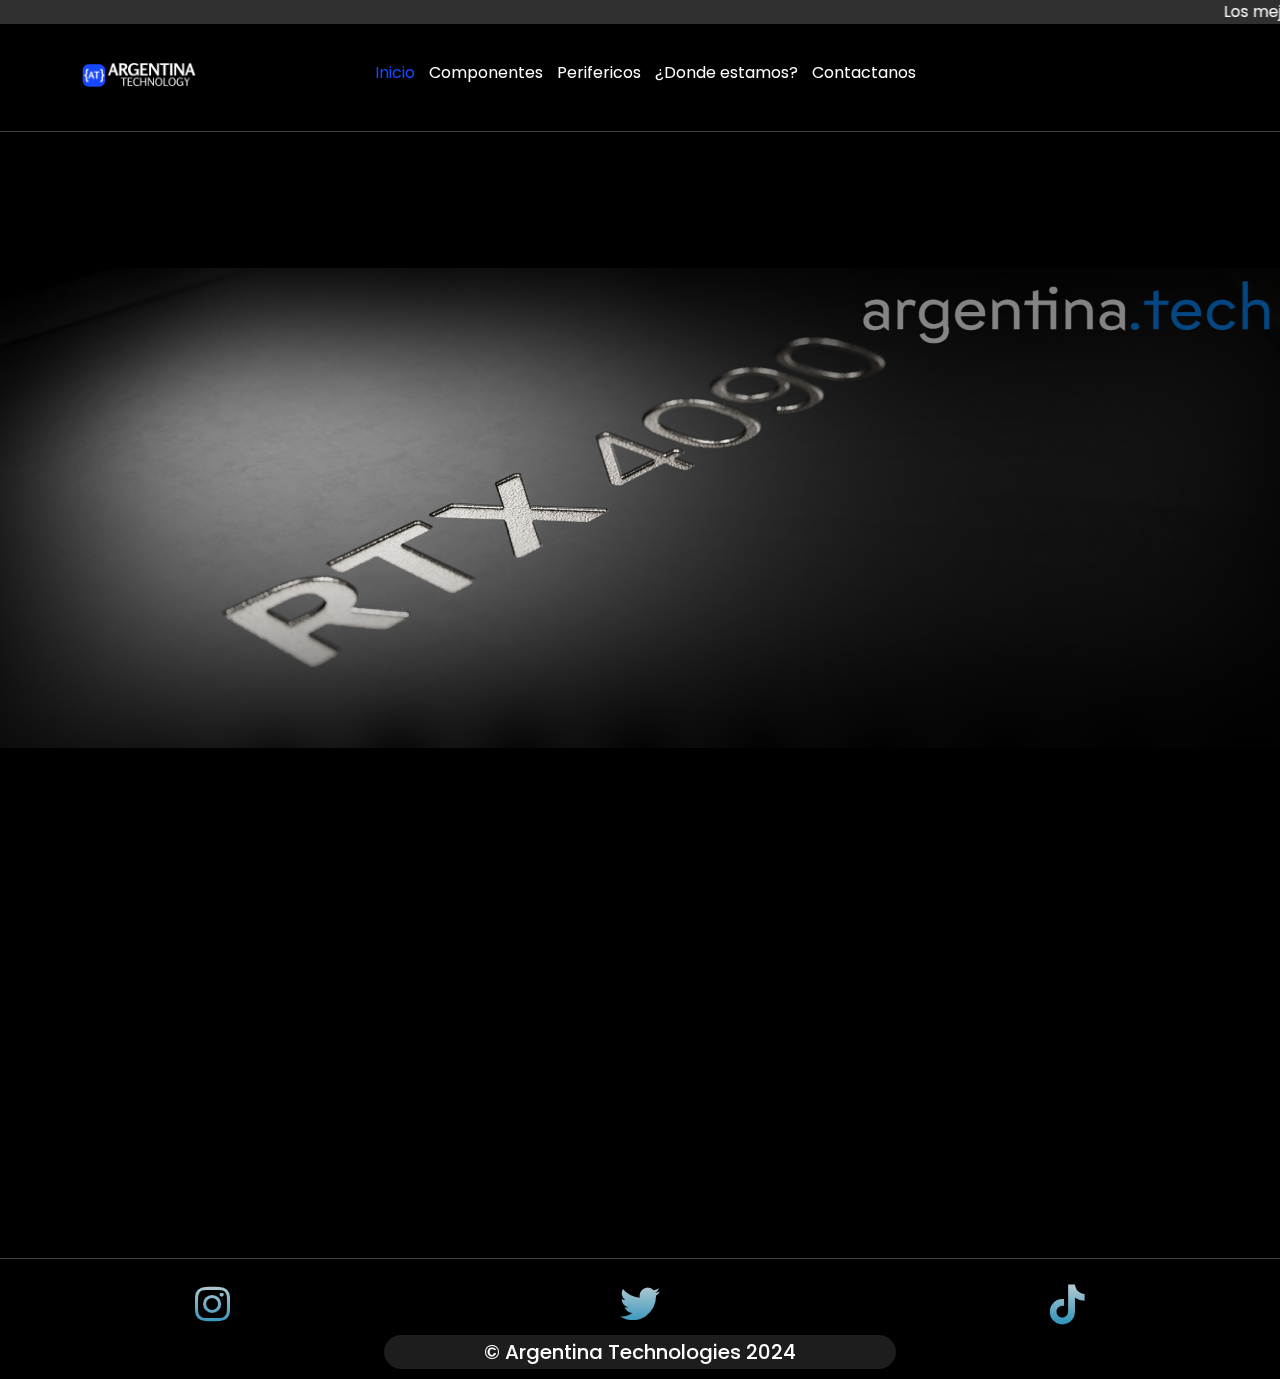
==== index.html @ 48d0d9f0 "Proyecto finalizado" ====
<!DOCTYPE html>
<html lang="en">

<head>
  <meta charset="UTF-8">
  <meta name="viewport" content="width=device-width, initial-scale=1.0">

  <link rel="preconnect" href="https://fonts.googleapis.com">
  
  <link rel="preconnect" href="https://fonts.gstatic.com" crossorigin>

  <link href="https://unpkg.com/aos@2.3.1/dist/aos.css" rel="stylesheet">
  
  <link rel="stylesheet" href="https://cdnjs.cloudflare.com/ajax/libs/font-awesome/6.5.1/css/all.min.css" />
  
  <link href="https://cdn.jsdelivr.net/npm/bootstrap@5.3.3/dist/css/bootstrap.min.css" rel="stylesheet"
    integrity="sha384-QWTKZyjpPEjISv5WaRU9OFeRpok6YctnYmDr5pNlyT2bRjXh0JMhjY6hW+ALEwIH" crossorigin="anonymous">
  
  <link rel="stylesheet" href="./css/style.css">
  
  <link rel="shortcut icon" href="images/favicon.png" type="image/x-icon">

  <meta name="author" content="CetzzDev">
  <meta name="copyright" content="Martin Meza - CetzzDev™">
  <meta name="description" content="Somos una empresa de venta de Componentes & Perifericos en toda argentina.">
  <meta name="keywords" content="Component, Peripheral, Componente, Periferico, PC, Computadora, Mouse, Teclado, Argentina">

  <title>ArgentinaTech</title>
</head>

<body data-aos="zoom-in">
  <marquee behavior="scroll" direction="left" loop="infinite">Los mejores precios 🇦🇷 - <b>20% De descuento</b> -
    Envios a todo el pais <i class="fas fa-dolly"></i></marquee>
  <header>
      <nav>
        <ul class="navegacion">
          <li><a href="#" id="navegacion-link active">Inicio</a></li>
          <li><a href="./pages/componentes.html" id="navegacion-link">Componentes</a></li>
          <li><a href="./pages/perifericos.html" id="navegacion-link">Perifericos</a></li>
          <li><a href="./pages/dondeestamos.html" id="navegacion-link">¿Donde estamos?</a></li>
          <li><a href="./pages/contactanos.html" id="navegacion-link">Contactanos</a></li>
        </ul>
      </nav>

    <div>
      <img src="./images/logo.png" alt="Logo ArgentinaTech" class="logo">
    </div>

    <hr class="linea-separacion">
  </header>
<main>
  <section>
    <div id="carouselExampleSlidesOnly" class="carousel slide" data-bs-ride="carousel">
      <div class="carousel-inner">

        <div class="carousel-item active">
          <img src="images/fotopromocional1.png" class="d-block w-100" alt="Foto Promocional #1">
        </div>

        <div class="carousel-item">
          <img src="images/fotopromocional2.png" class="d-block w-100" alt="Foto Promocional #2">
        </div>

        <div class="carousel-item">
          <img src="images/fotopromocional3.png" class="d-block w-100" alt="Foto Promocional #3">
        </div>

      </div>
    </div>
  </section>

  <section class="informacion-footer">
    <div data-aos="zoom-in-right">
      <h3><i class="fas fa-cart-shopping"></i></h3>
        <p>
          Una vez que realices tu pedido <br>
          nos comunicaremos <br>
          para confirmarlo y proceder con el pago. <br>
        </p>
    </div>

    <div data-aos="zoom-in-left">
      <h3><i class="fas fa-truck"></i></h3>
        <p>
          Hacemos envíos a todo el país <br>
          ya sea por expreso o por correo. <br>
        </p>
    </div>
  </section>

  <section class="puntuacion">
    <div class="card" data-aos="zoom-in-right">
      <div class="header">
        <div class="image"></div>
        <div>
          <p class="name">Jose Miguel</p>
          <div class="stars">
            <i class="fas fa-star"></i>
            <i class="fas fa-star"></i>
            <i class="fas fa-star"></i>
            <i class="fas fa-star"></i>
            <i class="fas fa-star"></i>
          </div>
          <p class="badge text-bg-secondary">Comprador</p>
        </div>
      </div>

      <p class="message">
        Confiable y seguro. Lo necesitaba para el mismo dia del pedido y llego correctamente.
      </p>
</div>

<div class="card" data-aos="zoom-in">
  <div class="header">
    <div class="image"></div>
    <div>
      <p class="name">Ivan Casco</p>
      <div class="stars">
        <i class="fas fa-star"></i>
        <i class="fas fa-star"></i>
        <i class="fas fa-star"></i>
        <i class="fas fa-star"></i>
        <i class="fas fa-star"></i>
      </div>
      <p class="badge text-bg-secondary">Comprador</p>
    </div>
  </div>

  <p class="message">
    Atencion al cliente 10/10. Mi producto fue entregado a la perfeccion.
  </p>
</div>

<div class="card" data-aos="zoom-in-left">
  <div class="header">
    <div class="image"></div>
    <div>
      <p class="name">John Doe</p>
      <div class="stars">
        <i class="fas fa-star"></i>
        <i class="fas fa-star"></i>
        <i class="fas fa-star"></i>
        <i class="fas fa-star"></i>
        <i class="far fa-star"></i>
      </div>
      <p class="badge text-bg-secondary">Comprador</p>
    </div>
  </div>

  <p class="message">
    Muy buen servicio. El unico problema fue la tardanza del envio.
  </p>
</div>
  </section>
</main>
  <footer>
    <hr class="linea-footer">
    <div class="footer-redes">
      <a href="https://instagram.com " target="_blank"><i class="fab fa-instagram"></i></a>
      <a href="https://twitter.com" target="_blank"><i class="fab fa-twitter"></i></a>
      <a href="https://tiktok.com" target="_blank"><i class="fab fa-tiktok"></i></a>
    </div>
    <h5>&copy; Argentina Technologies 2024</h5>
  </footer>
  <script src="https://cdn.jsdelivr.net/npm/bootstrap@5.3.3/dist/js/bootstrap.bundle.min.js"
    integrity="sha384-YvpcrYf0tY3lHB60NNkmXc5s9fDVZLESaAA55NDzOxhy9GkcIdslK1eN7N6jIeHz"
    crossorigin="anonymous"></script>
    
    <script src="https://unpkg.com/aos@2.3.1/dist/aos.js"></script>
    <script>
      AOS.init();
    </script>
</body>

</html>
---- css/style.css ----
@import url("https://fonts.googleapis.com/css2?family=Poppins:ital,wght@0,100;0,200;0,300;0,400;0,500;0,600;0,700;0,800;0,900;1,100;1,200;1,300;1,400;1,500;1,600;1,700;1,800;1,900&display=swap");
body {
  font-family: "Poppins", sans-serif;
  background-color: rgb(0, 0, 0);
  color: white;
  overflow-x: hidden;
}

marquee {
  background-color: #303030;
}

.navegacion {
  list-style-type: none;
  text-align: center;
  padding: 10px;
  margin: 20px;
}

.navegacion li {
  display: inline;
  margin-left: 10px;
}

#navegacion-link {
  color: white;
  text-decoration: none;
}

.tiktok {
  width: 60px;
  position: relative;
  left: 1000px;
}

.twitter {
  width: 60px;
  position: relative;
  left: 550px;
}

h1 {
  text-align: center;
}

.linea-separacion {
  border-top: 1px solid #ffffff;
  position: relative;
  bottom: 120px;
}

p {
  text-align: center;
}

.logo {
  display: flex;
  margin: 0;
  padding: 0;
  position: sticky;
  position: relative;
  bottom: 100px;
  width: 120px;
  left: 80px;
  height: auto;
}

.maps {
  text-align: center;
}

iframe {
  border: 1px solid rgb(255, 255, 255);
  border-radius: 15px;
}

.consulta {
  text-align: left;
}

.search-bar {
  width: 300px;
  height: 70px;
  border-radius: 5px;
  display: flex;
  flex-direction: row;
  align-items: center;
  position: relative;
  left: 480px;
}

.procesador-titulo {
  text-align: center;
}

.card-img {
  min-height: 60%;
  max-height: 60%;
}

.parrafo {
  position: relative;
  bottom: 30px;
}

.titulos {
  margin-bottom: 30px;
}

.reloj {
  position: relative;
  bottom: 35px;
  right: 82px;
}

.btn-comprar {
  background-color: white;
  position: relative;
  display: flex;
  margin: auto;
  transition: 0.5s;
}

.btn-comprar:hover {
  border: 1px solid white;
}

.btn-comprar i {
  margin-top: 5px;
  margin-right: 5px;
}

.ping {
  position: relative;
  right: 435px;
  top: 45px;
}

.footer-redes {
  display: flex;
  justify-content: space-around;
  font-size: 40px;
}

footer div a {
  background: -webkit-linear-gradient(#d8d8d8, #0a84b4);
  -webkit-background-clip: text;
  -webkit-text-fill-color: transparent;
}

footer div a:hover {
  background: -webkit-linear-gradient(#0a84b4, #d8d8d8);
  -webkit-background-clip: text;
  -webkit-text-fill-color: transparent;
  transform: scale(1.19, 1.19) rotate(0) skew(0, 0) translate(0, 0);
  transition: 0.5s;
}

.informacion-footer {
  display: flex;
  justify-content: space-around;
  text-align: center;
  margin-top: 50px;
}

.informacion-footer h3 {
  font-size: 50px;
}

.form-container {
  width: 400px;
  font-size: 14px;
  font-family: inherit;
  color: white;
  display: flex;
  flex-direction: column;
  margin: auto;
}

.form-container .form-group label {
  display: block;
  margin-bottom: 5px;
  color: #717171;
  font-weight: 600;
  font-size: 14px;
}

.form-container .form-group input {
  width: 100%;
  padding: 12px 16px;
  border-radius: 8px;
  color: #fff;
  font-family: inherit;
  background-color: transparent;
  border: 1px solid #414141;
}

.form-container .form-group textarea {
  width: 100%;
  padding: 12px 16px;
  border-radius: 8px;
  resize: none;
  color: #fff;
  height: 96px;
  border: 1px solid #414141;
  background-color: transparent;
  font-family: inherit;
}

.form-container .form-group input::placeholder {
  opacity: 0.5;
}

.form-container .form-group input:focus {
  outline: none;
  border-color: rgb(5, 129, 245);
}

.form-container .form-group textarea:focus {
  outline: none;
  border-color: rgb(5, 129, 245);
}

.form-container .form-submit-btn {
  display: flex;
  align-items: flex-start;
  justify-content: center;
  align-self: flex-start;
  font-family: inherit;
  color: #717171;
  font-weight: 600;
  width: 100%;
  background: #313131;
  border: 1px solid #414141;
  padding: 12px 16px;
  font-size: inherit;
  gap: 8px;
  margin-top: 8px;
  cursor: pointer;
  border-radius: 6px;
}

.form-container .form-submit-btn:hover {
  background-color: #fff;
  border-color: #fff;
}

/* FORM BUSCAR COMPONENTES/PERIFERICOS */
.search {
  --input-line: #cccccc;
  --input-text-color: #808080;
  --input-text-hover-color: transparent;
  --input-border-color: #808080;
  --input-border-hover-color: #999999;
  --input-bg-color: #333333;
  --search-max-width: 250px;
  --search-min-width: 150px;
  --border-radius: 5px;
  --transition-cubic-bezier: 150ms cubic-bezier(0.4,0,0.2,1);
}

.search-box {
  margin: auto;
  margin-bottom: 15px;
  max-width: var(--search-max-width);
  min-width: var(--search-min-width);
  height: 35px;
  border: 1px solid var(--input-border-color);
  border-radius: var(--border-radius);
  padding: 5px 15px;
  background: var(--input-bg-color);
  box-shadow: 0 0 20px rgba(0, 0, 0, 0.5);
  transition: var(--transition-cubic-bezier);
}

.search-box:hover {
  border-color: var(--input-border-hover-color);
}

.search-field {
  position: relative;
  width: 100%;
  height: 100%;
  left: -5px;
  border: 0;
}

.input {
  width: calc(100% - 29px);
  height: 100%;
  border: 0;
  border-color: transparent;
  font-size: 1rem;
  padding-right: 0px;
  color: var(--input-line);
  background: var(--input-bg-color);
  border-right: 2px solid var(--input-border-color);
  outline: none;
}

.input::-webkit-input-placeholder {
  color: var(--input-text-color);
}

.input::-moz-input-placeholder {
  color: var(--input-text-color);
}

.input::-ms-input-placeholder {
  color: var(--input-text-color);
}

.input:focus::-webkit-input-placeholder {
  color: var(--input-text-hover-color);
}

.input:focus::-moz-input-placeholder {
  color: var(--input-text-hover-color);
}

.input:focus::-ms-input-placeholder {
  color: var(--input-text-hover-color);
}

.search-box-icon {
  width: 52px;
  height: 35px;
  position: absolute;
  top: -6px;
  right: -21px;
  background: transparent;
  border-bottom-right-radius: var(--border-radius);
  border-top-right-radius: var(--border-radius);
  transition: var(--transition-cubic-bezier);
}

.search-box-icon:hover {
  background: var(--input-border-color);
}

.btn-icon-content {
  width: 52px;
  height: 35px;
  top: -6px;
  right: -21px;
  background: transparent;
  border: none;
  cursor: pointer;
  border-bottom-right-radius: var(--border-radius);
  border-top-right-radius: var(--border-radius);
  transition: var(--transition-cubic-bezier);
  opacity: 0.4;
}

.btn-icon-content:hover {
  opacity: 0.8;
}

.search-icon {
  width: 21px;
  height: 21px;
  position: absolute;
  top: 7px;
  right: 15px;
}

a {
  text-decoration: none;
  color: #1649FF;
}

.mobile-nav {
  display: none;
}

.puntuacion {
  display: flex;
}

.card {
  background-color: rgb(53, 53, 53);
  padding: 2rem;
  position: relative;
  margin: 10px;
  max-width: 90%;
  min-width: 30%;
  border-radius: 10px;
  box-shadow: 0 20px 30px -20px rgba(196, 196, 196, 0.24);
}

.header {
  display: flex;
  align-items: center;
  grid-gap: 1rem;
  gap: 1rem;
}

.header .image {
  height: 4rem;
  width: 4rem;
  border-radius: 100%;
  object-fit: cover;
  background-color: #1649FF;
}

.stars {
  display: flex;
  justify-content: center;
  grid-gap: 0.125rem;
  gap: 0.15rem;
  margin: 10px;
  color: rgb(197, 165, 34);
}

.stars svg {
  height: 1rem;
  width: 1rem;
}

.name {
  margin-top: 0.25rem;
  font-size: 1.625rem;
  line-height: 1.75rem;
  font-weight: 600;
  --tw-text-opacity: 1;
  color: rgb(125, 134, 148);
}

.message {
  overflow: hidden;
  display: -webkit-box;
  -webkit-box-orient: vertical;
  margin-top: 1rem;
  color: rgb(216, 216, 216);
}

.badge {
  display: flex;
  justify-content: center;
  padding: 10px;
}

footer h5 {
  text-align: center;
  background-color: #1d1d1d;
  width: 40%;
  padding: 5px;
  border-radius: 50px;
  margin: auto;
  margin-bottom: 10px;
}

@media only screen and (max-width: 630px) {
  p {
    font-size: 20px;
  }
  form {
    margin-top: 15%;
    width: 80%;
    margin: auto;
  }
  footer {
    margin-top: 30%;
  }
  li {
    font-weight: bold;
  }
  marquee {
    font-size: 25px;
  }
  iframe {
    width: 90%;
  }
  footer h5 {
    margin-top: 10px;
    width: 80%;
  }
  .carousel {
    margin-top: 20%;
  }
  .col {
    display: flex;
    justify-content: center;
  }
  .informacion-footer {
    margin-top: 40%;
    display: block;
  }
  .informacion-footer div p {
    font-size: 20px;
  }
  .maps h4 {
    margin-top: 10%;
  }
  .logo {
    display: none;
  }
  .navegacion a {
    display: block;
    font-size: 20px;
  }
  .linea-separacion {
    border: 5px solid rgb(134, 134, 134);
    margin-top: 35%;
  }
  .puntuacion {
    display: block;
    margin-left: 20px;
  }
  .form-container .form-group label {
    font-size: 18px;
  }
}


/*# sourceMappingURL=style.css.map */
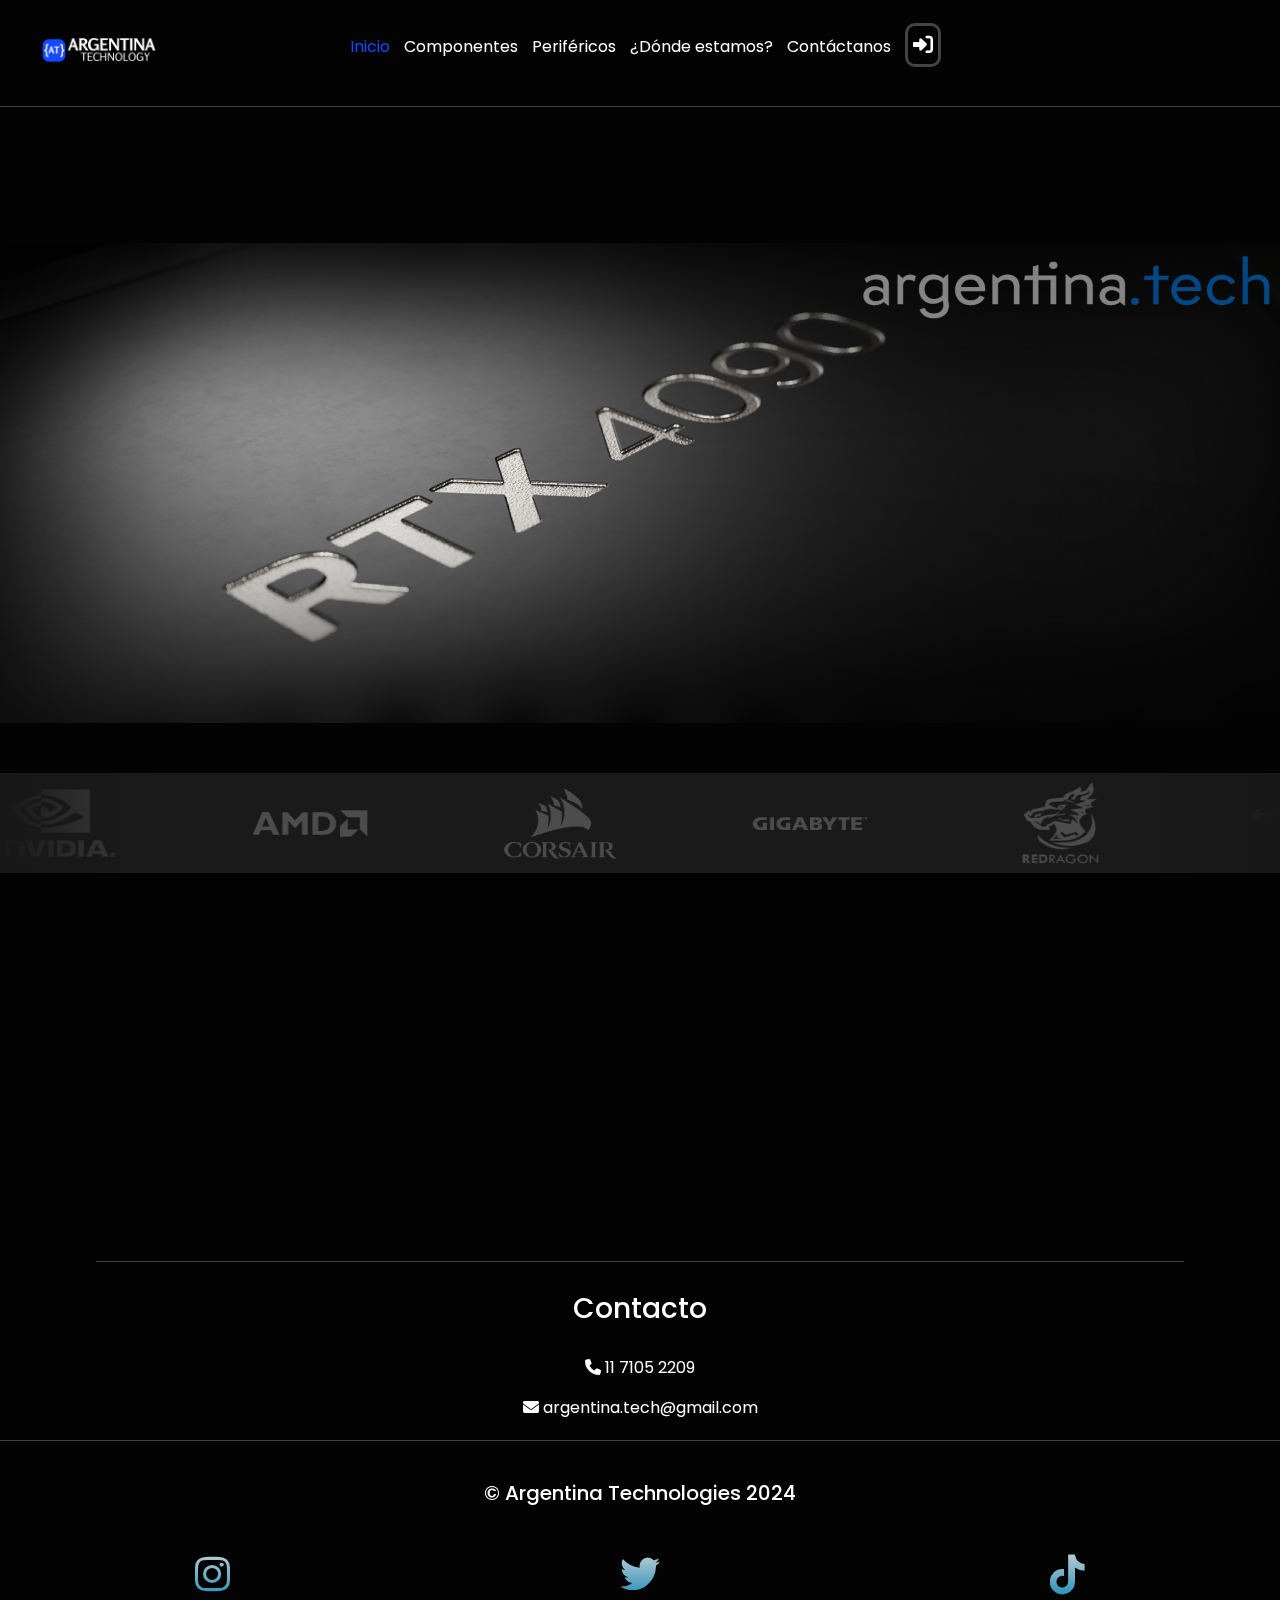
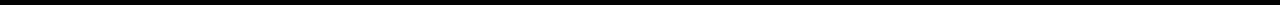
==== commit 218d2e9e: "Proyecto Modificado" ====
--- a/index.html
+++ b/index.html
@@ -4,172 +4,138 @@
 <head>
   <meta charset="UTF-8">
   <meta name="viewport" content="width=device-width, initial-scale=1.0">
-
-  <link rel="preconnect" href="https://fonts.googleapis.com">
+  <meta name="description" content="Somos una empresa de venta de Componentes & Periféricos en toda Argentina.">
+  <meta name="keywords" content="Component, Peripheral, Componente, Periférico, PC, Computadora, Mouse, Teclado, Argentina">
+  <meta name="author" content="CetzzDev">
   
-  <link rel="preconnect" href="https://fonts.gstatic.com" crossorigin>
-
+  <title>ArgentinaTech</title>
+  <link rel="stylesheet" href="https://cdn.jsdelivr.net/npm/bootstrap@5.3.3/dist/css/bootstrap.min.css" integrity="sha384-QWTKZyjpPEjISv5WaRU9OFeRpok6YctnYmDr5pNlyT2bRjXh0JMhjY6hW+ALEwIH" crossorigin="anonymous">
+  <link rel="stylesheet" href="https://cdnjs.cloudflare.com/ajax/libs/font-awesome/6.5.1/css/all.min.css">
   <link href="https://unpkg.com/aos@2.3.1/dist/aos.css" rel="stylesheet">
-  
-  <link rel="stylesheet" href="https://cdnjs.cloudflare.com/ajax/libs/font-awesome/6.5.1/css/all.min.css" />
-  
-  <link href="https://cdn.jsdelivr.net/npm/bootstrap@5.3.3/dist/css/bootstrap.min.css" rel="stylesheet"
-    integrity="sha384-QWTKZyjpPEjISv5WaRU9OFeRpok6YctnYmDr5pNlyT2bRjXh0JMhjY6hW+ALEwIH" crossorigin="anonymous">
-  
   <link rel="stylesheet" href="./css/style.css">
-  
   <link rel="shortcut icon" href="images/favicon.png" type="image/x-icon">
-
-  <meta name="author" content="CetzzDev">
-  <meta name="copyright" content="Martin Meza - CetzzDev™">
-  <meta name="description" content="Somos una empresa de venta de Componentes & Perifericos en toda argentina.">
-  <meta name="keywords" content="Component, Peripheral, Componente, Periferico, PC, Computadora, Mouse, Teclado, Argentina">
-
-  <title>ArgentinaTech</title>
 </head>
 
 <body data-aos="zoom-in">
-  <marquee behavior="scroll" direction="left" loop="infinite">Los mejores precios 🇦🇷 - <b>20% De descuento</b> -
-    Envios a todo el pais <i class="fas fa-dolly"></i></marquee>
   <header>
-      <nav>
-        <ul class="navegacion">
-          <li><a href="#" id="navegacion-link active">Inicio</a></li>
-          <li><a href="./pages/componentes.html" id="navegacion-link">Componentes</a></li>
-          <li><a href="./pages/perifericos.html" id="navegacion-link">Perifericos</a></li>
-          <li><a href="./pages/dondeestamos.html" id="navegacion-link">¿Donde estamos?</a></li>
-          <li><a href="./pages/contactanos.html" id="navegacion-link">Contactanos</a></li>
-        </ul>
-      </nav>
+
+    <nav>
+      <ul class="navegacion">
+        <li><a href="#" class="navegacion-link active">Inicio</a></li>
+        <li><a href="./pages/componentes.html" class="navegacion-link">Componentes</a></li>
+        <li><a href="./pages/perifericos.html" class="navegacion-link">Periféricos</a></li>
+        <li><a href="./pages/dondeestamos.html" class="navegacion-link">¿Dónde estamos?</a></li>
+        <li><a href="./pages/contactanos.html" class="navegacion-link">Contáctanos</a></li>
+        
+        <li><a href="./pages/login.html" class="navegacion-link login"><i class="fas fas fa-right-to-bracket"></i></a></li>
+      </ul>
+    </nav>
 
     <div>
       <img src="./images/logo.png" alt="Logo ArgentinaTech" class="logo">
     </div>
-
     <hr class="linea-separacion">
   </header>
-<main>
-  <section>
-    <div id="carouselExampleSlidesOnly" class="carousel slide" data-bs-ride="carousel">
-      <div class="carousel-inner">
 
-        <div class="carousel-item active">
-          <img src="images/fotopromocional1.png" class="d-block w-100" alt="Foto Promocional #1">
+  <main>
+    <section>
+      <div class="carousel slide" id="carouselExampleSlidesOnly" data-bs-ride="carousel">
+        <div class="carousel-inner">
+          <div class="carousel-item active">
+            <img src="images/fotopromocional1.png" class="d-block w-100" alt="Foto Promocional #1">
+          </div>
+          <div class="carousel-item">
+            <img src="images/fotopromocional2.png" class="d-block w-100" alt="Foto Promocional #2">
+          </div>
+          <div class="carousel-item">
+            <img src="images/fotopromocional3.png" class="d-block w-100" alt="Foto Promocional #3">
+          </div>
         </div>
+      </div>
+    </section>
 
-        <div class="carousel-item">
-          <img src="images/fotopromocional2.png" class="d-block w-100" alt="Foto Promocional #2">
+    <div class="slider">
+      <div class="slide-track">
+        <div class="slide">
+          <img src="images/nvidia.png" height="100" width="120" alt="" />
         </div>
-
-        <div class="carousel-item">
-          <img src="images/fotopromocional3.png" class="d-block w-100" alt="Foto Promocional #3">
+        <div class="slide">
+          <img src="images/amd.png" height="100" width="120" alt="" />
         </div>
-
+        <div class="slide">
+          <img src="images/corsair.png" height="100" width="120" alt="" />
+        </div>
+        <div class="slide">
+          <img src="images/gigabyte.png" height="100" width="120" alt="" />
+        </div>
+        <div class="slide">
+          <img src="images/reddragon.png" height="100" width="120" alt="" />
+        </div>
+        <div class="slide">
+          <img src="images/hypxerx.png" height="100" width="120" alt="" />
+        </div>
+        <div class="slide">
+          <img src="images/logitech.png" height="100" width="120" alt="" />
+        </div>
       </div>
     </div>
-  </section>
 
-  <section class="informacion-footer">
-    <div data-aos="zoom-in-right">
-      <h3><i class="fas fa-cart-shopping"></i></h3>
-        <p>
-          Una vez que realices tu pedido <br>
-          nos comunicaremos <br>
-          para confirmarlo y proceder con el pago. <br>
-        </p>
-    </div>
-
-    <div data-aos="zoom-in-left">
-      <h3><i class="fas fa-truck"></i></h3>
-        <p>
-          Hacemos envíos a todo el país <br>
-          ya sea por expreso o por correo. <br>
-        </p>
-    </div>
-  </section>
-
-  <section class="puntuacion">
-    <div class="card" data-aos="zoom-in-right">
-      <div class="header">
-        <div class="image"></div>
-        <div>
-          <p class="name">Jose Miguel</p>
-          <div class="stars">
-            <i class="fas fa-star"></i>
-            <i class="fas fa-star"></i>
-            <i class="fas fa-star"></i>
-            <i class="fas fa-star"></i>
-            <i class="fas fa-star"></i>
+    <section class="informacion-footer">
+      <div data-aos="zoom-in-right">
+        <div class="card">
+          <div class="content">
+            <svg
+            fill="currentColor"
+            viewBox="0 0 24 24"
+            xmlns="http://www.w3.org/2000/svg"
+          >
+            <path
+              d="M20 9V5H4V9H20ZM20 11H4V19H20V11ZM3 3H21C21.5523 3 22 3.44772 22 4V20C22 20.5523 21.5523 21 21 21H3C2.44772 21 2 20.5523 2 20V4C2 3.44772 2.44772 3 3 3ZM5 12H8V17H5V12ZM5 6H7V8H5V6ZM9 6H11V8H9V6Z"
+            ></path>
+          </svg>
+            <p class="para">
+              Una vez que realices tu pedido nos comunicaremos para confirmarlo y proceder con el pago.
+            </p>
           </div>
-          <p class="badge text-bg-secondary">Comprador</p>
         </div>
       </div>
 
-      <p class="message">
-        Confiable y seguro. Lo necesitaba para el mismo dia del pedido y llego correctamente.
-      </p>
-</div>
+      <div data-aos="zoom-in-left">
+        <div class="card">
+          <div class="content">
+            <svg version="1.1" id="Icons" xmlns="http://www.w3.org/2000/svg" xmlns:xlink="http://www.w3.org/1999/xlink" viewBox="0 0 32 32" xml:space="preserve" width="256px" height="256px" fill="#ffffff" stroke="#ffffff"><g id="SVGRepo_bgCarrier" stroke-width="0"></g><g id="SVGRepo_tracerCarrier" stroke-linecap="round" stroke-linejoin="round" stroke="#CCCCCC" stroke-width="0.8320000000000001"></g><g id="SVGRepo_iconCarrier"> <style type="text/css"> .st0{fill:none;stroke:#ffffff;stroke-width:2;stroke-linecap:round;stroke-linejoin:round;stroke-miterlimit:10;} .st1{fill:none;stroke:#ffffff;stroke-width:2;stroke-linecap:round;stroke-linejoin:round;stroke-miterlimit:10;stroke-dasharray:3;} .st2{fill:none;stroke:#ffffff;stroke-width:2;stroke-linejoin:round;stroke-miterlimit:10;} .st3{fill:none;} </style> <polyline class="st0" points="2,9 19,9 19,24 10,24 "></polyline> <circle class="st0" cx="24" cy="24" r="2"></circle> <circle class="st0" cx="8" cy="24" r="2"></circle> <polyline class="st0" points="19,24 19,13 25,13 29,18 29,24 26,24 "></polyline> <line class="st0" x1="4" y1="13" x2="13" y2="13"></line> <line class="st0" x1="2" y1="17" x2="11" y2="17"></line> <rect x="-288" y="-432" class="st3" width="536" height="680"></rect> </g></svg>
+            <p class="para">
+              Hacemos envíos a todo el país ya sea por expreso o por correo.
+            </p>
+          </div>
+        </div>
 
-<div class="card" data-aos="zoom-in">
-  <div class="header">
-    <div class="image"></div>
-    <div>
-      <p class="name">Ivan Casco</p>
-      <div class="stars">
-        <i class="fas fa-star"></i>
-        <i class="fas fa-star"></i>
-        <i class="fas fa-star"></i>
-        <i class="fas fa-star"></i>
-        <i class="fas fa-star"></i>
-      </div>
-      <p class="badge text-bg-secondary">Comprador</p>
-    </div>
-  </div>
+    </section>
 
-  <p class="message">
-    Atencion al cliente 10/10. Mi producto fue entregado a la perfeccion.
-  </p>
-</div>
+  </main>
 
-<div class="card" data-aos="zoom-in-left">
-  <div class="header">
-    <div class="image"></div>
-    <div>
-      <p class="name">John Doe</p>
-      <div class="stars">
-        <i class="fas fa-star"></i>
-        <i class="fas fa-star"></i>
-        <i class="fas fa-star"></i>
-        <i class="fas fa-star"></i>
-        <i class="far fa-star"></i>
-      </div>
-      <p class="badge text-bg-secondary">Comprador</p>
-    </div>
-  </div>
-
-  <p class="message">
-    Muy buen servicio. El unico problema fue la tardanza del envio.
-  </p>
-</div>
-  </section>
-</main>
   <footer>
     <hr class="linea-footer">
+
+    <div class="footer-datos">
+        <h3>Contacto</h3>
+        <p><i class="fas fa-phone"></i> 11 7105 2209</p>
+        <p><i class="fas fa-envelope"></i> argentina.tech@gmail.com</p>
+    </div>
+    <hr>
+    <h5>&copy; Argentina Technologies 2024</h5>
     <div class="footer-redes">
-      <a href="https://instagram.com " target="_blank"><i class="fab fa-instagram"></i></a>
+      <a href="https://instagram.com" target="_blank"><i class="fab fa-instagram"></i></a>
       <a href="https://twitter.com" target="_blank"><i class="fab fa-twitter"></i></a>
       <a href="https://tiktok.com" target="_blank"><i class="fab fa-tiktok"></i></a>
     </div>
-    <h5>&copy; Argentina Technologies 2024</h5>
   </footer>
-  <script src="https://cdn.jsdelivr.net/npm/bootstrap@5.3.3/dist/js/bootstrap.bundle.min.js"
-    integrity="sha384-YvpcrYf0tY3lHB60NNkmXc5s9fDVZLESaAA55NDzOxhy9GkcIdslK1eN7N6jIeHz"
-    crossorigin="anonymous"></script>
-    
-    <script src="https://unpkg.com/aos@2.3.1/dist/aos.js"></script>
-    <script>
-      AOS.init();
-    </script>
+
+  <script src="https://cdn.jsdelivr.net/npm/bootstrap@5.3.3/dist/js/bootstrap.bundle.min.js" integrity="sha384-YvpcrYf0tY3lHB60NNkmXc5s9fDVZLESaAA55NDzOxhy9GkcIdslK1eN7N6jIeHz" crossorigin="anonymous"></script>
+  <script src="https://unpkg.com/aos@2.3.1/dist/aos.js"></script>
+  <script>
+    AOS.init();
+  </script>
 </body>
 
-</html>+</html>
--- a/css/style.css
+++ b/css/style.css
@@ -1,13 +1,13 @@
 @import url("https://fonts.googleapis.com/css2?family=Poppins:ital,wght@0,100;0,200;0,300;0,400;0,500;0,600;0,700;0,800;0,900;1,100;1,200;1,300;1,400;1,500;1,600;1,700;1,800;1,900&display=swap");
 body {
   font-family: "Poppins", sans-serif;
-  background-color: rgb(0, 0, 0);
+  background-color: rgb(3, 3, 3);
   color: white;
   overflow-x: hidden;
 }
 
 marquee {
-  background-color: #303030;
+  background-color: #202020;
 }
 
 .navegacion {
@@ -22,9 +22,13 @@
   margin-left: 10px;
 }
 
-#navegacion-link {
+.navegacion-link {
   color: white;
   text-decoration: none;
+}
+
+.active {
+  color: #1649FF;
 }
 
 .tiktok {
@@ -61,7 +65,7 @@
   position: relative;
   bottom: 100px;
   width: 120px;
-  left: 80px;
+  left: 40px;
   height: auto;
 }
 
@@ -119,6 +123,7 @@
   display: flex;
   margin: auto;
   transition: 0.5s;
+  width: 40%;
 }
 
 .btn-comprar:hover {
@@ -160,7 +165,7 @@
   display: flex;
   justify-content: space-around;
   text-align: center;
-  margin-top: 50px;
+  margin-top: 100px;
 }
 
 .informacion-footer h3 {
@@ -168,7 +173,7 @@
 }
 
 .form-container {
-  width: 400px;
+  width: 50%;
   font-size: 14px;
   font-family: inherit;
   color: white;
@@ -378,76 +383,364 @@
 }
 
 .card {
-  background-color: rgb(53, 53, 53);
-  padding: 2rem;
-  position: relative;
+  position: relative;
+  display: flex;
+  align-items: center;
+  justify-content: center;
+  width: 420px;
+  border-radius: 24px;
+  line-height: 1.6;
+  transition: all 0.48s cubic-bezier(0.23, 1, 0.32, 1);
+}
+
+.content {
+  display: flex;
+  flex-direction: column;
+  align-items: flex-start;
+  gap: 24px;
+  padding: 36px;
+  border-radius: 22px;
+  color: #ffffff;
+  overflow: hidden;
+  background: #242424;
+  transition: all 0.48s cubic-bezier(0.23, 1, 0.32, 1);
+}
+
+.content::before {
+  position: absolute;
+  content: "";
+  top: -4%;
+  left: 50%;
+  width: 90%;
+  height: 90%;
+  transform: translate(-50%);
+  background: rgba(71, 71, 71, 0.3568627451);
+  z-index: -1;
+  transform-origin: bottom;
+  border-radius: inherit;
+  transition: all 0.48s cubic-bezier(0.23, 1, 0.32, 1);
+}
+
+.content::after {
+  position: absolute;
+  content: "";
+  top: -8%;
+  left: 50%;
+  width: 80%;
+  height: 80%;
+  transform: translate(-50%);
+  background: rgba(71, 71, 71, 0.5333333333);
+  z-index: -2;
+  transform-origin: bottom;
+  border-radius: inherit;
+  transition: all 0.48s cubic-bezier(0.23, 1, 0.32, 1);
+}
+
+.content svg {
+  width: 48px;
+  height: 48px;
+}
+
+.content .para {
+  z-index: 1;
+  opacity: 1;
+  font-size: 18px;
+  transition: all 0.48s cubic-bezier(0.23, 1, 0.32, 1);
+}
+
+.content .link {
+  z-index: 1;
+  color: #fea000;
+  text-decoration: none;
+  font-family: inherit;
+  font-size: 16px;
+  transition: all 0.48s cubic-bezier(0.23, 1, 0.32, 1);
+}
+
+.content .link:hover {
+  text-decoration: underline;
+}
+
+.card:hover {
+  transform: translate(0px, -16px);
+}
+
+.card:hover .content::before {
+  rotate: -8deg;
+  top: 0;
+  width: 100%;
+  height: 100%;
+}
+
+.card:hover .content::after {
+  rotate: 8deg;
+  top: 0;
+  width: 100%;
+  height: 100%;
+}
+
+footer h5 {
+  margin: 40px;
+  text-align: center;
+}
+
+.footer-datos {
+  text-align: center;
+  display: block;
+  margin: 20px;
+}
+
+.footer-datos h3 {
+  margin: 30px;
+}
+
+.linea-footer {
+  width: 85%;
+  margin: auto;
+  margin-top: 40px;
+}
+
+.login {
+  font-size: 20px;
+  border: 3px solid rgb(68, 68, 68);
+  padding: 5px;
+  border-radius: 10px;
+  transition: 0.5s;
+}
+
+.login:hover {
+  border-radius: 40%;
+  transition: 0.5s;
+  border: 3px solid rgb(110, 110, 110);
+}
+
+.form_main {
+  width: 50%;
+  display: flex;
+  flex-direction: column;
+  align-items: center;
+  justify-content: center;
+  padding: 30px 30px 30px 30px;
+  border-radius: 30px;
+  box-shadow: 0px 0px 40px rgba(0, 0, 0, 0.062);
+  margin: auto;
+}
+
+.form_main a {
+  font-size: 15px;
+  color: rgba(22, 72, 255, 0.3843137255);
+}
+
+.heading {
+  font-size: 2.5em;
+  color: #a7a7a7;
+  font-weight: 700;
+  margin: 15px 0 30px 0;
+}
+
+.inputContainer {
+  width: 100%;
+  position: relative;
+  display: flex;
+  align-items: center;
+  justify-content: center;
+}
+
+.inputIcon {
+  position: absolute;
+  left: 10px;
+}
+
+.inputField {
+  width: 100%;
+  height: 40px;
+  background-color: transparent;
+  border: none;
+  border-bottom: 2px solid rgb(173, 173, 173);
+  border-radius: 30px;
+  margin: 10px 0;
+  color: white;
+  font-size: 0.8em;
+  font-weight: 500;
+  box-sizing: border-box;
+  padding-left: 30px;
+}
+
+.inputField:focus {
+  outline: none;
+  border-bottom: 2px solid #5865F2;
+}
+
+.inputField::placeholder {
+  color: #a7a7a7;
+  font-size: 1em;
+  font-weight: 500;
+}
+
+#button {
+  position: relative;
+  width: 100%;
+  border: 2px solid #5865F2;
+  background-color: #5865F2;
+  height: 40px;
+  color: white;
+  font-size: 0.8em;
+  font-weight: 500;
+  letter-spacing: 1px;
+  border-radius: 30px;
   margin: 10px;
-  max-width: 90%;
-  min-width: 30%;
-  border-radius: 10px;
-  box-shadow: 0 20px 30px -20px rgba(196, 196, 196, 0.24);
-}
-
-.header {
+  cursor: pointer;
+  overflow: hidden;
+}
+
+#button::after {
+  content: "";
+  position: absolute;
+  background-color: rgba(255, 255, 255, 0.253);
+  height: 100%;
+  width: 150px;
+  top: 0;
+  left: -200px;
+  border-bottom-right-radius: 100px;
+  border-top-left-radius: 100px;
+  filter: blur(10px);
+  transition-duration: 0.5s;
+}
+
+#button:hover::after {
+  transform: translateX(600px);
+  transition-duration: 0.5s;
+}
+
+.pago-form {
+  background-color: rgba(48, 48, 48, 0.5137254902);
+  border: 2px solid rgba(128, 128, 128, 0.411);
+  width: 60%;
+  margin: auto;
+  padding: 15px;
+  border-radius: 15px;
+}
+
+.pago-form h4 {
+  text-align: center;
+  font-weight: bold;
+}
+
+.pago-form form label span {
+  color: green;
+}
+
+.pago-grupo label {
+  display: block;
+  margin: 10px;
+}
+
+.pago-grupo input {
+  border: none;
+  border-radius: 5px;
+  padding: 5px;
+}
+
+.pago-parte {
+  display: flex;
+  justify-content: space-around;
+}
+
+.Btn {
+  width: 130px;
+  height: 40px;
   display: flex;
   align-items: center;
-  grid-gap: 1rem;
-  gap: 1rem;
-}
-
-.header .image {
-  height: 4rem;
-  width: 4rem;
-  border-radius: 100%;
-  object-fit: cover;
-  background-color: #1649FF;
-}
-
-.stars {
-  display: flex;
   justify-content: center;
-  grid-gap: 0.125rem;
-  gap: 0.15rem;
-  margin: 10px;
-  color: rgb(197, 165, 34);
-}
-
-.stars svg {
-  height: 1rem;
-  width: 1rem;
-}
-
-.name {
-  margin-top: 0.25rem;
-  font-size: 1.625rem;
-  line-height: 1.75rem;
+  background-color: rgb(63, 63, 63);
+  border: none;
+  color: white;
   font-weight: 600;
-  --tw-text-opacity: 1;
-  color: rgb(125, 134, 148);
-}
-
-.message {
+  gap: 8px;
+  cursor: pointer;
+  box-shadow: 5px 5px 10px rgba(0, 0, 0, 0.103);
+  position: relative;
   overflow: hidden;
-  display: -webkit-box;
-  -webkit-box-orient: vertical;
-  margin-top: 1rem;
-  color: rgb(216, 216, 216);
-}
-
-.badge {
-  display: flex;
-  justify-content: center;
-  padding: 10px;
-}
-
-footer h5 {
-  text-align: center;
-  background-color: #1d1d1d;
-  width: 40%;
-  padding: 5px;
-  border-radius: 50px;
+  transition-duration: 0.3s;
   margin: auto;
-  margin-bottom: 10px;
+  margin-top: 50px;
+}
+
+.svgIcon {
+  width: 16px;
+}
+
+.svgIcon path {
+  fill: white;
+}
+
+.Btn::before {
+  width: 130px;
+  height: 130px;
+  position: absolute;
+  content: "";
+  background-color: white;
+  border-radius: 50%;
+  left: -100%;
+  top: 0;
+  transition-duration: 0.3s;
+  mix-blend-mode: difference;
+}
+
+.Btn:hover::before {
+  transition-duration: 0.3s;
+  transform: translate(100%, -50%);
+  border-radius: 0;
+}
+
+.Btn:active {
+  transform: translate(5px, 5px);
+  transition-duration: 0.3s;
+}
+
+@keyframes scroll {
+  0% {
+    transform: translateX(0);
+  }
+  100% {
+    transform: translateX(-1750px);
+  }
+}
+.slider {
+  background: rgb(26, 26, 26);
+  box-shadow: 0 10px 20px -5px rgba(0, 0, 0, 0.125);
+  height: 100px;
+  margin: auto;
+  overflow: hidden;
+  position: relative;
+  width: 100%;
+  margin-top: 50px;
+}
+.slider::before, .slider::after {
+  background: linear-gradient(to right, rgb(24, 24, 24) 0%, rgba(255, 255, 255, 0) 100%);
+  content: "";
+  height: 100px;
+  position: absolute;
+  width: 200px;
+  z-index: 2;
+}
+.slider::after {
+  right: 0;
+  top: 0;
+  transform: rotateZ(180deg);
+}
+.slider::before {
+  left: 0;
+  top: 0;
+}
+.slider .slide-track {
+  animation: scroll 30s linear infinite;
+  display: flex;
+  width: 3500px;
+}
+.slider .slide {
+  height: 100px;
+  width: 250px;
 }
 
 @media only screen and (max-width: 630px) {
@@ -465,9 +758,6 @@
   li {
     font-weight: bold;
   }
-  marquee {
-    font-size: 25px;
-  }
   iframe {
     width: 90%;
   }
@@ -478,12 +768,8 @@
   .carousel {
     margin-top: 20%;
   }
-  .col {
-    display: flex;
-    justify-content: center;
-  }
   .informacion-footer {
-    margin-top: 40%;
+    margin: 40% 0 40% 0;
     display: block;
   }
   .informacion-footer div p {
@@ -503,12 +789,37 @@
     border: 5px solid rgb(134, 134, 134);
     margin-top: 35%;
   }
-  .puntuacion {
+  .form-pagar .form-group label {
+    font-size: 18px;
+  }
+  .login {
+    width: 15%;
+    margin: auto;
+  }
+  .form_main {
+    width: 100%;
+    font-size: 18px;
+  }
+  .card {
+    margin: auto;
+    margin-top: 50px;
+  }
+  .btn-comprar {
+    width: 30%;
+  }
+  .pago-form {
+    width: 90%;
+  }
+  .pago-form h3 {
+    margin-bottom: 20px;
+    text-align: center;
+  }
+  .pago-form form label {
+    text-align: center;
+  }
+  .pago-parte {
     display: block;
-    margin-left: 20px;
-  }
-  .form-container .form-group label {
-    font-size: 18px;
+    text-align: center;
   }
 }
 
